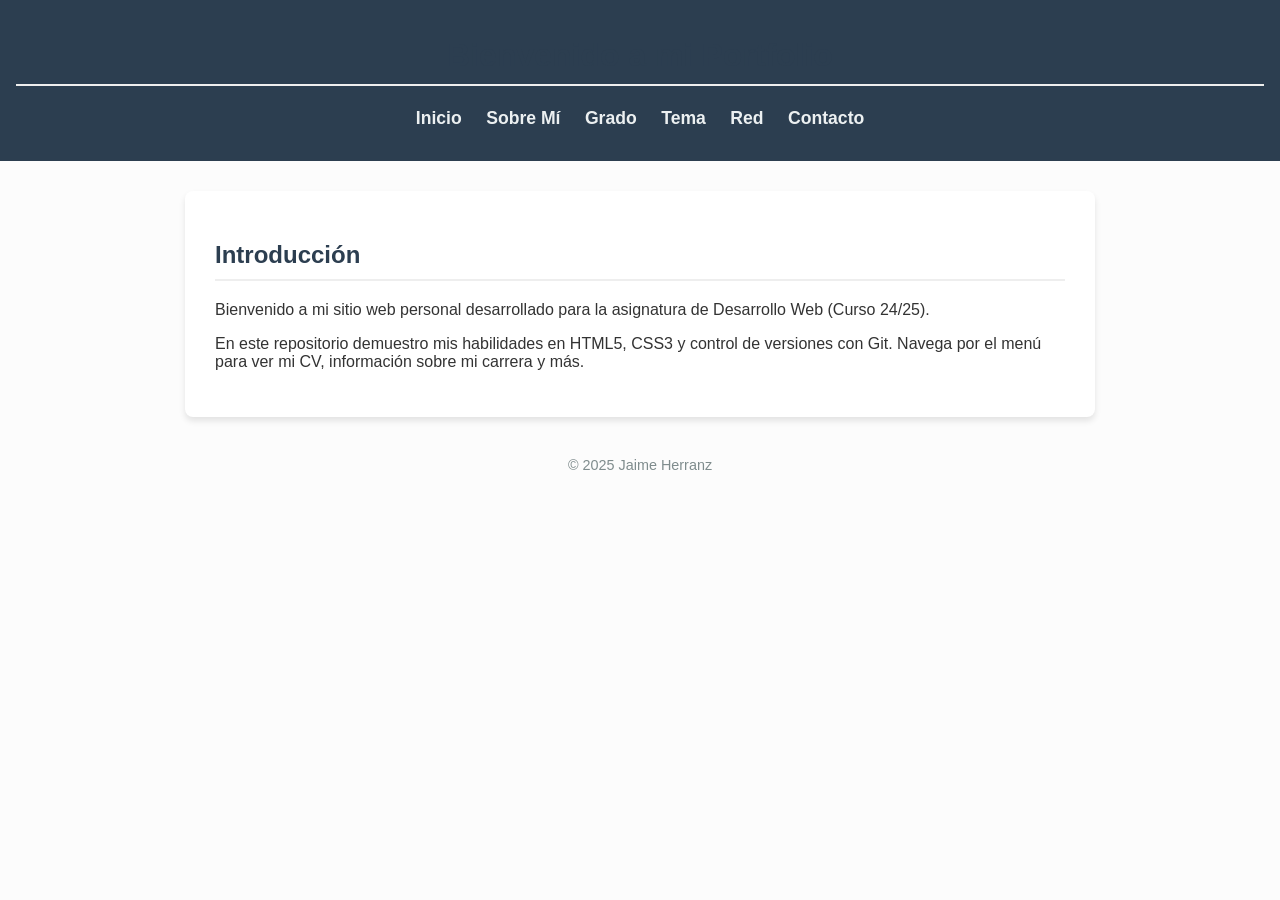
==== index.html @ 55da6133 "Pagina index creada" ====
<!DOCTYPE html>
<html lang="es">
<head>
    <meta charset="UTF-8">
    <title>Inicio - Portfolio</title>
    <link rel="stylesheet" href="css/style.css">
</head>
<body>
    <header>
        <h1>Bienvenido a mi Portfolio</h1>
        <nav>
            <ul>
                <li><a href="index.html">Inicio</a></li>
                <li><a href="about.html">Sobre Mí</a></li>
                <li><a href="degree.html">Grado</a></li>
                <li><a href="topic.html">Tema</a></li>
                <li><a href="net.html">Red</a></li>
                <li><a href="contact.html">Contacto</a></li>
            </ul>
        </nav>
    </header>
    <main>
        <h2>Introducción</h2>
        <p>Bienvenido a mi sitio web personal desarrollado para la asignatura de Desarrollo Web (Curso 24/25).</p>
        <p>En este repositorio demuestro mis habilidades en HTML5, CSS3 y control de versiones con Git. Navega por el menú para ver mi CV, información sobre mi carrera y más.</p>
    </main>
    <footer><p>&copy; 2025 Jaime Herranz</p></footer>
</body>
</html>
---- css/style.css ----
/* Estilos Generales */
body { font-family: 'Segoe UI', sans-serif; margin: 0; padding-bottom: 50px; background-color: #fcfcfc; color: #333; }
header { background-color: #2c3e50; color: white; padding: 1rem; text-align: center; }
nav ul { padding: 0; list-style: none; margin-top: 15px; }
nav ul li { display: inline; margin: 0 10px; }
nav ul li a { color: #ecf0f1; text-decoration: none; font-weight: bold; font-size: 1.1em; }
nav ul li a:hover { color: #e67e22; border-bottom: 2px solid #e67e22; }
main { max-width: 850px; margin: 30px auto; background: white; padding: 30px; border-radius: 8px; box-shadow: 0 4px 6px rgba(0,0,0,0.1); }
h1, h2, h3 { color: #2c3e50; border-bottom: 2px solid #eee; padding-bottom: 10px; }
footer { text-align: center; color: #7f8c8d; margin-top: 40px; font-size: 0.9em; }

/* Formulario (Contact) */
form label { display: block; margin-top: 15px; font-weight: 600; }
input, textarea { width: 100%; padding: 10px; margin-top: 5px; border: 1px solid #bdc3c7; border-radius: 4px; }
button { margin-top: 20px; padding: 12px 24px; background-color: #e67e22; color: white; border: none; border-radius: 4px; cursor: pointer; font-size: 1em; }
button:hover { background-color: #d35400; }

/* Imágenes (About) */
.galeria { display: flex; justify-content: center; gap: 20px; margin: 20px 0; }
.galeria img { width: 200px; height: 200px; object-fit: cover; border-radius: 50%; border: 4px solid #e67e22; }
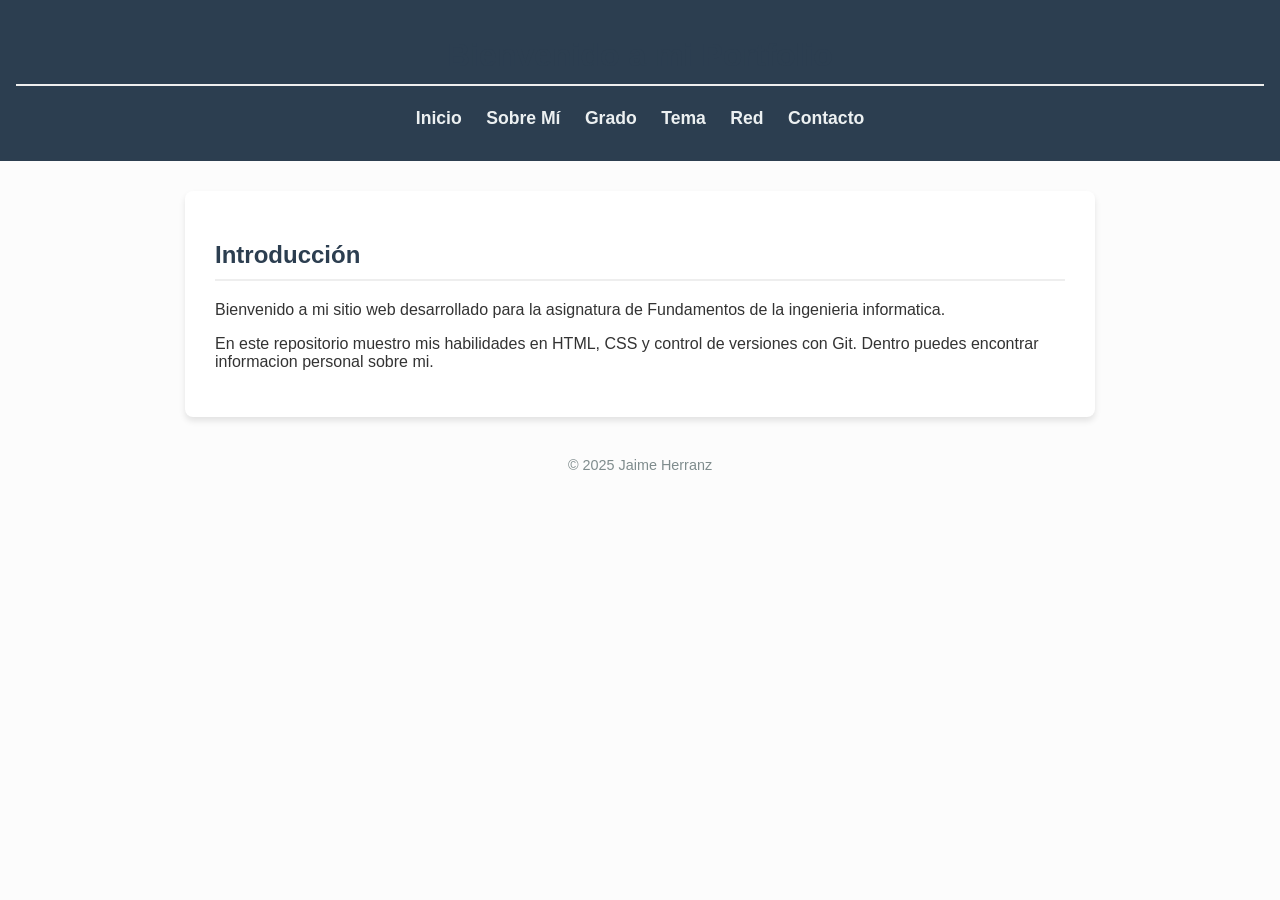
==== commit 4fc03747: "Actualizacion de index" ====
--- a/index.html
+++ b/index.html
@@ -21,8 +21,8 @@
     </header>
     <main>
         <h2>Introducción</h2>
-        <p>Bienvenido a mi sitio web personal desarrollado para la asignatura de Desarrollo Web (Curso 24/25).</p>
-        <p>En este repositorio demuestro mis habilidades en HTML5, CSS3 y control de versiones con Git. Navega por el menú para ver mi CV, información sobre mi carrera y más.</p>
+        <p>Bienvenido a mi sitio web desarrollado para la asignatura de Fundamentos de la ingenieria informatica.</p>
+        <p>En este repositorio muestro mis habilidades en HTML, CSS y control de versiones con Git. Dentro puedes encontrar informacion personal sobre mi.</p>
     </main>
     <footer><p>&copy; 2025 Jaime Herranz</p></footer>
 </body>
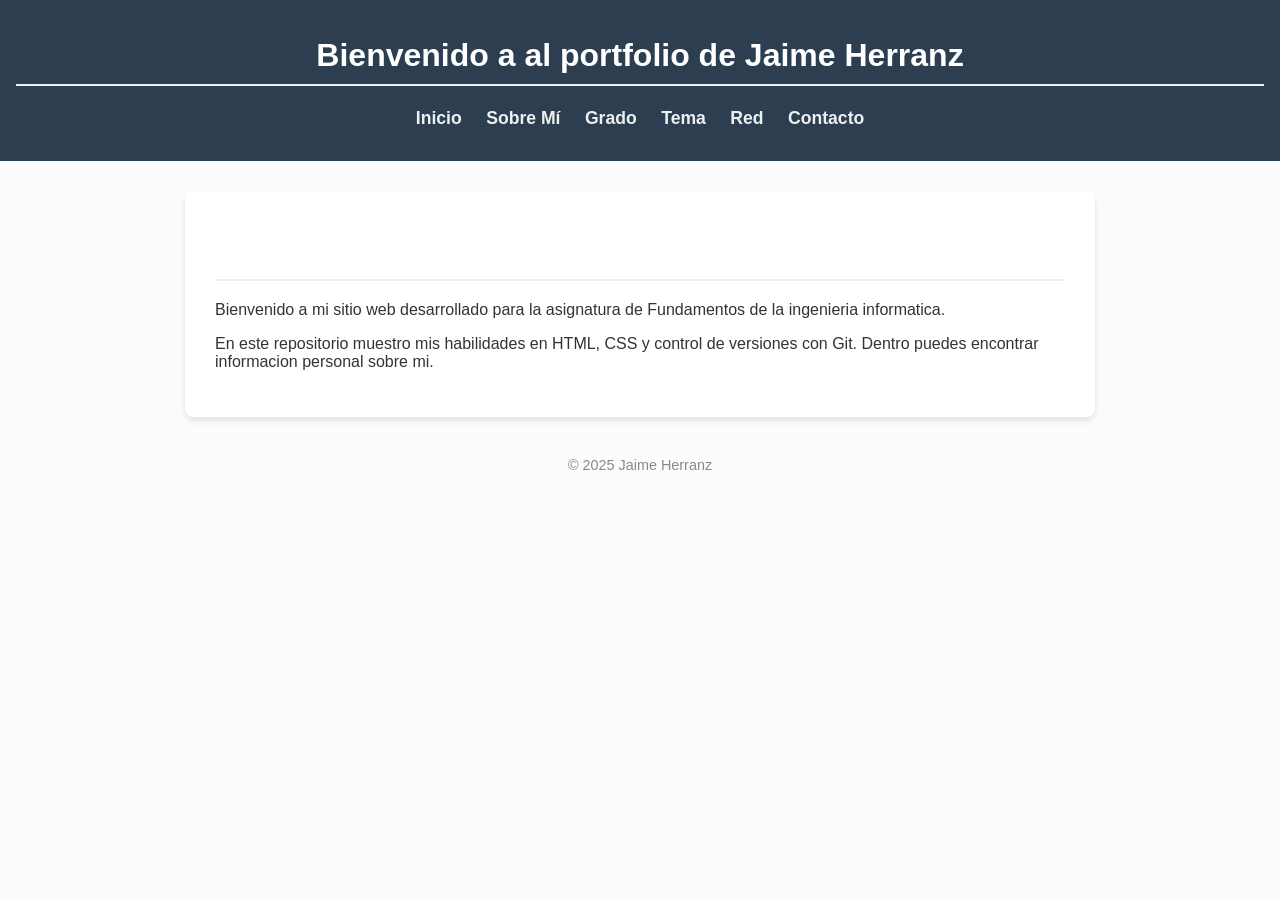
==== commit 5163d02d: "Actualizacion index" ====
--- a/index.html
+++ b/index.html
@@ -7,7 +7,7 @@
 </head>
 <body>
     <header>
-        <h1>Bienvenido a mi Portfolio</h1>
+        <h1>Bienvenido a al portfolio de Jaime Herranz</h1>
         <nav>
             <ul>
                 <li><a href="index.html">Inicio</a></li>
--- a/css/style.css
+++ b/css/style.css
@@ -1,20 +1,115 @@
-/* Estilos Generales */
-body { font-family: 'Segoe UI', sans-serif; margin: 0; padding-bottom: 50px; background-color: #fcfcfc; color: #333; }
-header { background-color: #2c3e50; color: white; padding: 1rem; text-align: center; }
-nav ul { padding: 0; list-style: none; margin-top: 15px; }
-nav ul li { display: inline; margin: 0 10px; }
-nav ul li a { color: #ecf0f1; text-decoration: none; font-weight: bold; font-size: 1.1em; }
-nav ul li a:hover { color: #e67e22; border-bottom: 2px solid #e67e22; }
-main { max-width: 850px; margin: 30px auto; background: white; padding: 30px; border-radius: 8px; box-shadow: 0 4px 6px rgba(0,0,0,0.1); }
-h1, h2, h3 { color: #2c3e50; border-bottom: 2px solid #eee; padding-bottom: 10px; }
-footer { text-align: center; color: #7f8c8d; margin-top: 40px; font-size: 0.9em; }
+body {
+    font-family: 'Segoe UI', sans-serif;
+    margin: 0;
+    padding-bottom: 50px;
+    background-color: #fcfcfc;
+    color: #333;
+}
 
-/* Formulario (Contact) */
-form label { display: block; margin-top: 15px; font-weight: 600; }
-input, textarea { width: 100%; padding: 10px; margin-top: 5px; border: 1px solid #bdc3c7; border-radius: 4px; }
-button { margin-top: 20px; padding: 12px 24px; background-color: #e67e22; color: white; border: none; border-radius: 4px; cursor: pointer; font-size: 1em; }
-button:hover { background-color: #d35400; }
+header {
+    background-color: #2c3e50;
+    color: white;
+    padding: 1rem;
+    text-align: center;
+}
 
-/* Imágenes (About) */
-.galeria { display: flex; justify-content: center; gap: 20px; margin: 20px 0; }
-.galeria img { width: 200px; height: 200px; object-fit: cover; border-radius: 50%; border: 4px solid #e67e22; }+nav ul {
+    padding: 0;
+    list-style: none;
+    margin-top: 15px;
+}
+
+nav ul li {
+    display: inline;
+    margin: 0 10px;
+}
+
+nav ul li a {
+    color: #ecf0f1;
+    text-decoration: none;
+    font-weight: bold;
+    font-size: 1.1em;
+}
+
+nav ul li a:hover {
+    color: #e67e22;
+    border-bottom: 2px solid #e67e22;
+}
+
+main {
+    max-width: 850px;
+    margin: 30px auto;
+    background: white;
+    padding: 30px;
+    border-radius: 8px;
+    box-shadow: 0 4px 6px rgba(0,0,0,0.1);
+}
+
+h1, h2, h3 {
+    color: white;
+    border-bottom: 2px solid #eee;
+    padding-bottom: 10px;
+}
+
+footer {
+    text-align: center;
+    color: #7f8c8d;
+    margin-top: 40px;
+    font-size: 0.9em;
+}
+
+form label {
+    display: block;
+    margin-top: 15px;
+    font-weight: 600;
+}
+
+input, textarea {
+    width: 100%;
+    padding: 10px;
+    margin-top: 5px;
+    border: 1px solid #bdc3c7;
+    border-radius: 4px;
+}
+
+button {
+    margin-top: 20px;
+    padding: 12px 24px;
+    background-color: #e67e22;
+    color: white;
+    border: none;
+    border-radius: 4px;
+    cursor: pointer;
+    font-size: 1em;
+}
+
+button:hover {
+    background-color: #d35400;
+}
+
+.seccion-fotos {
+    display: flex;
+    flex-direction: column;
+    align-items: center;
+    gap: 30px;
+    margin: 30px 0;
+}
+
+.foto-bloque {
+    text-align: center;
+}
+
+.foto-bloque h3 {
+    color: #e67e22;
+    margin-bottom: 15px;
+    border-bottom: none;
+}
+
+.foto-bloque img {
+    width: 500px;
+    height: 500px;
+    object-fit: cover;
+    border: 5px solid #2c3e50;
+    border-radius: 15px;
+    box-shadow: 0 5px 15px rgba(0,0,0,0.3);
+}
